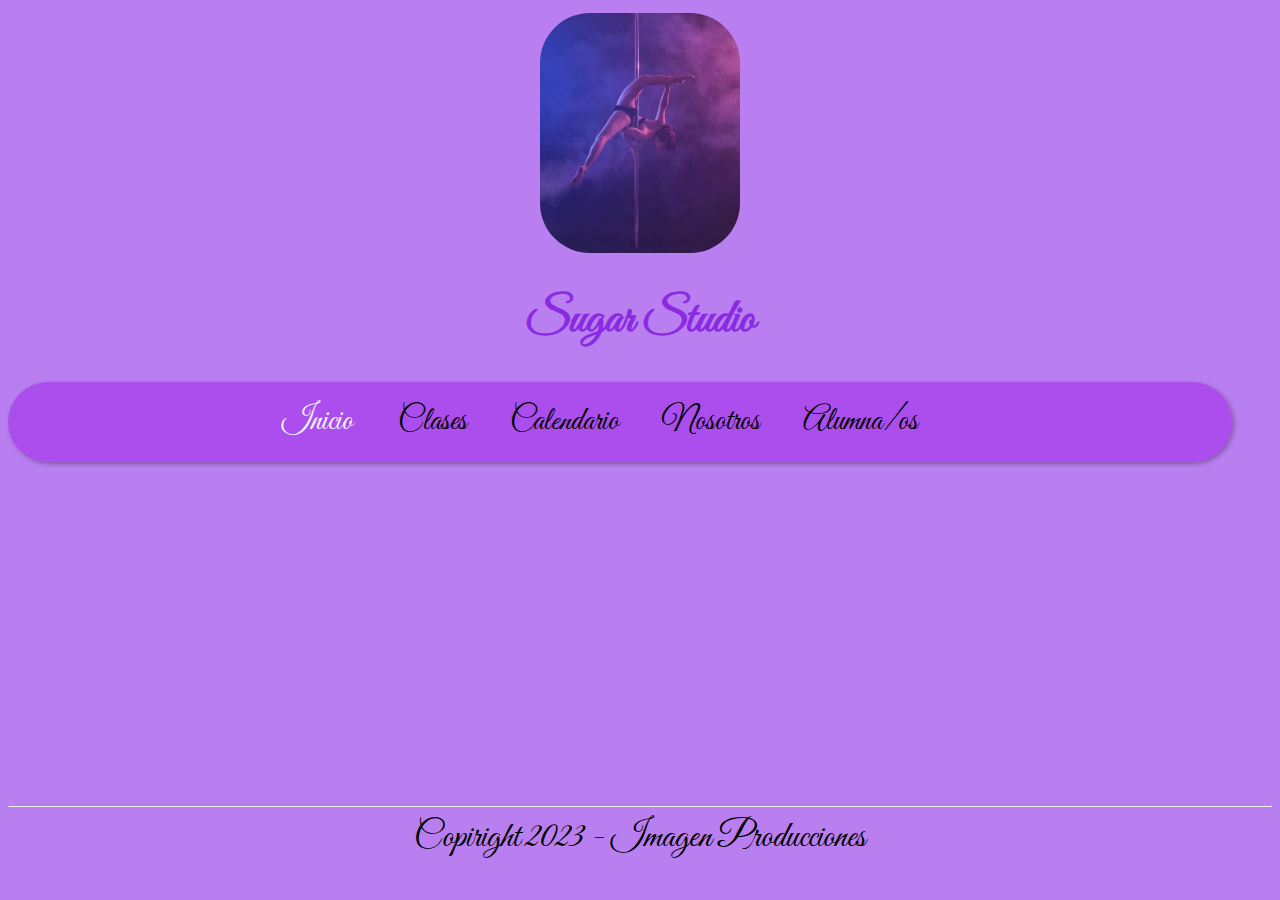
==== index.html @ 927dbe88 "Add files via upload" ====
<!DOCTYPE html>
<html lang="en">
<head>
    <meta charset="UTF-8">
    <meta name="viewport" content="width=device-width, initial-scale=1.0">
    <link rel="stylesheet" href="/assets/css/styles.css">
    
    <title>Sugar Studio</title>
</head>
<body>
    <header>
        <div class="contenedor">
            <img class="foto1" src="/assets/media/foto2.jpg">
        </div>
        <h1>Sugar Studio</h1>
        <nav>
            <ul class="menu">
                <li class="item inicio"><a href="index.html" class="sin-formato">Inicio</a>
                    
                </li>
                <li class="item "><a href="#" class="sin-formato">Clases</a></li>
                <li class="item"><a href="calendario.html" class="sin-formato">Calendario</a></li>
                <li class="item"><a href="nosotros.html" class="sin-formato">Nosotros</a></li>
                <li class="item"><a href="alumnas.html" class="sin-formato">Alumna/os</a></li>
            </ul>
        </nav>
    </header>
    <main>
        <section>
            <div id="video1">
                <iframe width="560" height="315" src="https://www.youtube.com/embed/QP2m1bwax7A?si=cSuHtk-FWEwKNhgd" title="YouTube video player" frameborder="0" allow="accelerometer; autoplay; clipboard-write; encrypted-media; gyroscope; picture-in-picture; web-share" allowfullscreen></iframe>            <article id="articulo1">
            </article>
        </section>
    </main>
    <hr>
    <footer>Copiright 2023 - Imagen Producciones</footer>
</body>
</html>
---- assets/css/styles.css ----
@import url('https://fonts.googleapis.com/css2?family=Great+Vibes&family=Pacifico&family=Roboto:wght@100&display=swap');

body{
    background-color: rgb(185, 127, 240);
}
h1{
    text-align: center;
    font-family: 'Great Vibes', cursive;
    color: blueviolet;
    font-size: 48px;
}

.foto1{
    align-content: center;
    width: 200px;
    border-radius: 50px;
}
.foto1:hover{
    align-content: center;
    width: 400px;
    border-radius: 50px;
}
.menu{
    text-align: center;
    list-style-type: none;
    padding: 20px;
    margin-right: 40px;
    font-family: 'Great Vibes', cursive;
    background-color: rgba(163, 45, 237, 0.599);
    color: black;
    border-radius: 50px;
    box-shadow: 2px 2px 5px rgba(0, 0, 0, 0.3);    
}
.menu li{
    margin-right: 40px;
    display: inline;
    font-size: 32px;
    
}
.sin-formato{
    text-decoration: none;
    color: inherit;
    
    
}
.sin-formato:hover{
    font-style: bold;
    color: rgb(58, 206, 235);
    background-color: black;
    
    
}
.contenedor {
    display: flex;
    justify-content: center;
    align-items: center;
    height: 250px; /* Establece una altura para el contenedor */
  }

footer{
    text-align: center;
    font-family: 'Great Vibes', cursive;
    font-size: 36px;
}
#articulo1{
    text-align: center;
    font-family: 'Great Vibes', cursive;
    font-size: 24px;

}
#mapa{
    text-align: center;
}
.nosotros{
    color: aliceblue;
}
.inicio{
    color: aliceblue;
}
#video1{
    text-align: center;
}
.alumnas{
    color: aliceblue;
}
.form{
    text-align: center;
    font-family: 'Great Vibes', cursive;
    font-size: 24px;
}
#h2_alumnas{
    text-align: center;
    font-family: 'Great Vibes', cursive;
    font-size: 36px;
}
.calendario, #calendario, #direccion {
    text-align: center;
    color: aliceblue;
    font-family: 'Great Vibes', cursive;
    font-size: 36px;
}
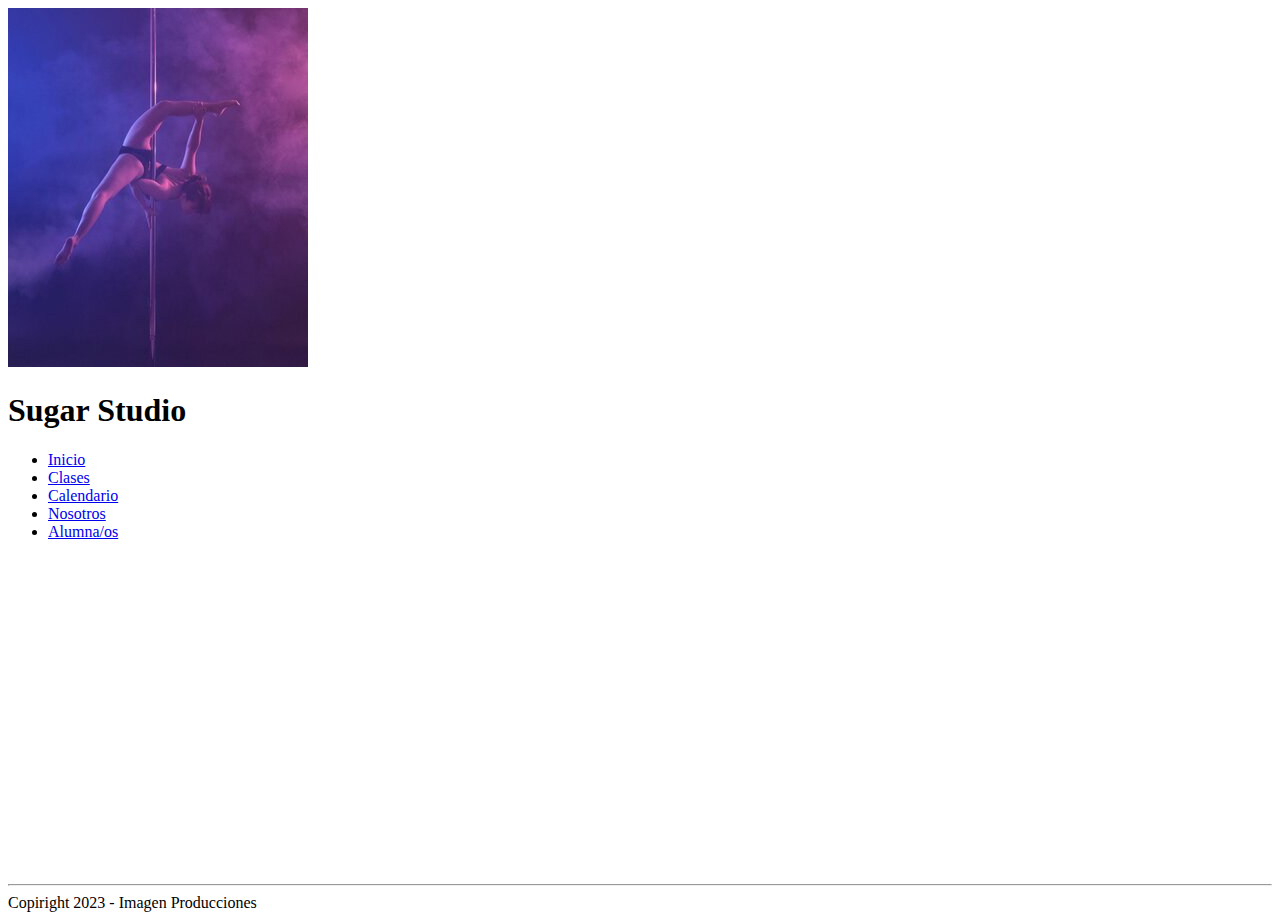
==== commit eb710570: "Update index.html" ====
--- a/index.html
+++ b/index.html
@@ -3,7 +3,7 @@
 <head>
     <meta charset="UTF-8">
     <meta name="viewport" content="width=device-width, initial-scale=1.0">
-    <link rel="stylesheet" href="/assets/css/styles.css">
+    <link rel="stylesheet" href="sugarstudio/assets/css/styles.css">
     
     <title>Sugar Studio</title>
 </head>
@@ -35,4 +35,4 @@
     <hr>
     <footer>Copiright 2023 - Imagen Producciones</footer>
 </body>
-</html>+</html>
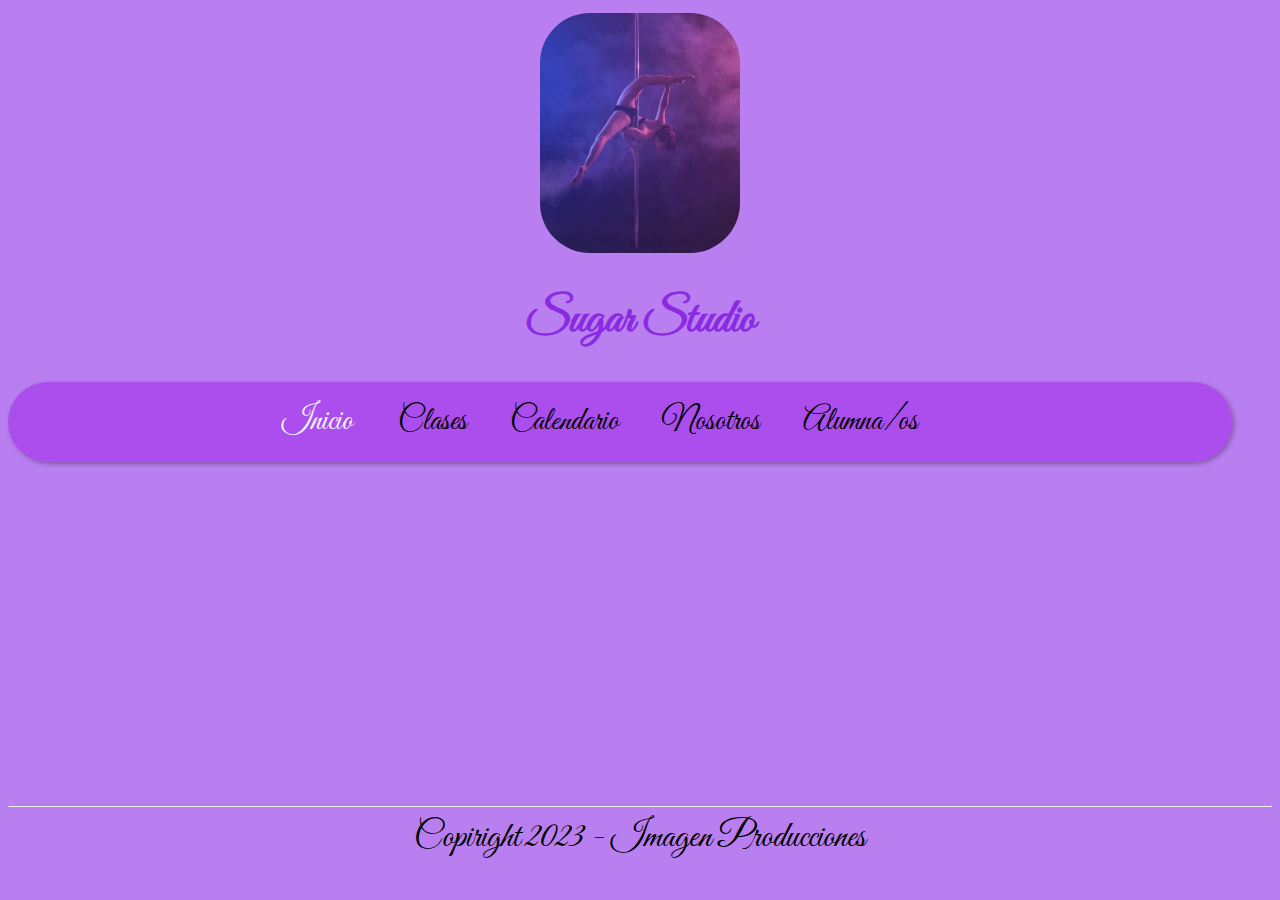
==== commit b40f051e: "Update index.html" ====
--- a/index.html
+++ b/index.html
@@ -3,7 +3,7 @@
 <head>
     <meta charset="UTF-8">
     <meta name="viewport" content="width=device-width, initial-scale=1.0">
-    <link rel="stylesheet" href="sugarstudio/assets/css/styles.css">
+    <link rel="stylesheet" href="https://marianogigena.github.io/sugarstudio/assets/css/styles.css">
     
     <title>Sugar Studio</title>
 </head>
